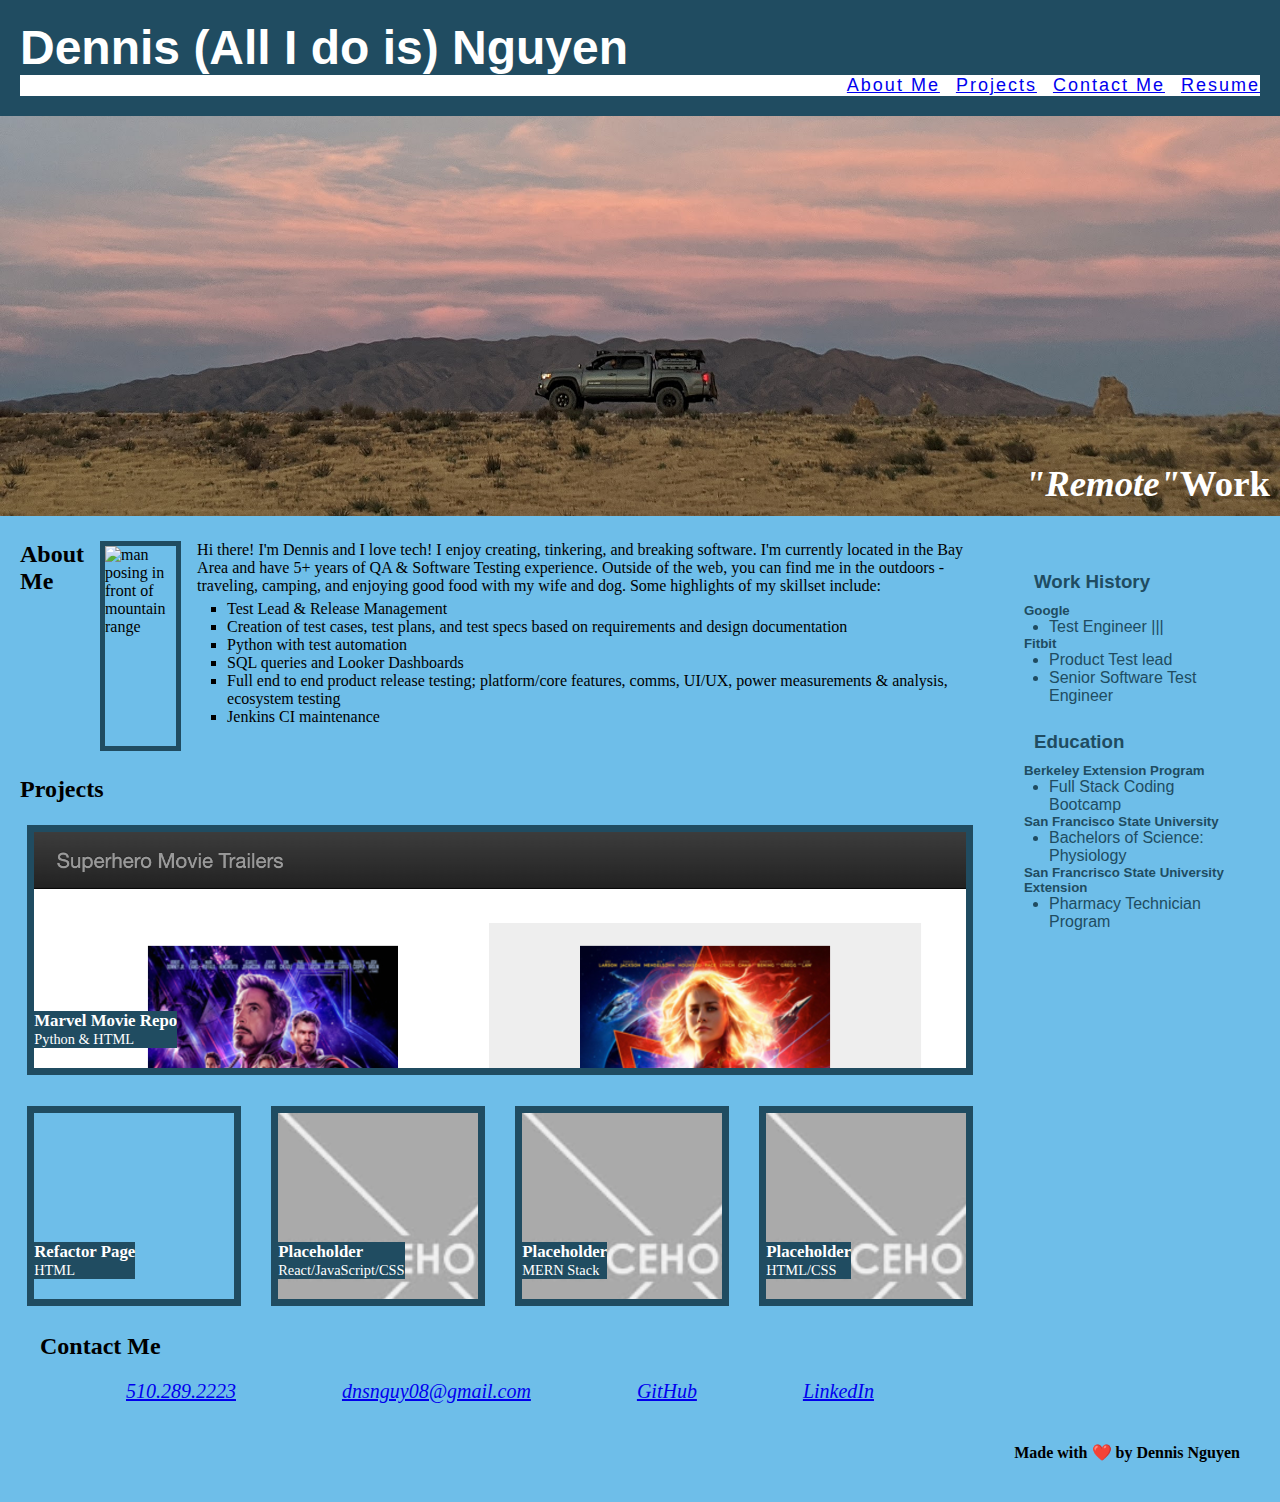
==== index.html @ 2ce6f95e "Fixed project directories" ====
<!DOCTYPE html>
<html lang="en">
<head>
    <meta charset="UTF-8">
    <meta name="viewport" content="width=device-width, initial-scale=1.0">
    <meta http-equiv="X-UA-Compatible" content="ie=edge">
    <link rel="stylesheet" href="assets/css/style.css">
    <title>Dennis Nguyen's Portfolio</title>
</head>

<body>
    <header>
        <h1>Dennis <span>(All I do is)</span> Nguyen</h1>
        <nav>
            <div class="nav-list">
                <a href="#about-me">About Me</a>
                <a href="#projects">Projects</a>
                <a href="#contact">Contact Me</a>
                <a href="https://docs.google.com/document/d/1EhAjDTcYoNisaxp2yODYk22zV11cG6ca/edit?usp=sharing&ouid=108959132086232777702&rtpof=true&sd=true" target="_blank">Resume</a>
            </div>
        </nav>
    </header>

    <!-- Hero image with small caption -->
    <section class="hero_img">
        <div>
            <h3><em>"Remote"</em> Work</h3>
        </div>
    </section>

    <main>
        <!--  about me -->
        <section id="about-me">
            <h2>About Me</h2>
            <img src="assets/images/avatar.JPG" alt="man posing in front of mountain range" />
            <div>
                <p>
                    Hi there! I'm Dennis and I love tech! I enjoy creating, tinkering, and breaking software. I'm currently located in the Bay Area and have 5+ years of QA & Software Testing experience. 
                    Outside of the web, you can find me in the outdoors - traveling, camping, and enjoying good food with my wife and dog.
                    Some highlights of my skillset include:
                </p>
                <ul id="skills">
                    <li>Test Lead & Release Management</li>
                    <li>Creation of test cases, test plans, and test specs based on requirements and design documentation</li>
                    <li>Python with test automation</li>
                    <li>SQL queries and Looker Dashboards</li>
                    <li>Full end to end product release testing; platform/core features, comms, UI/UX, power measurements & analysis, ecosystem testing</li>
                    <li>Jenkins CI maintenance </li>
                </ul>
            </div>
        </section>


        <section id="projects">
            <!-- work projects -->
            <h2>Projects</h2>
            <div class="work-container">
      
              <a href="assets/images/marvel_movies.jpg" class="work-item marvel-img">
                <div class="project-card">
                  <h3>Marvel Movie Repo</h3>
                  <span>Python & HTML</span>
                </div>
              </a>
              
              <a href="https://dnsnguy08.github.io/html-css-1/" target="_blank" class="work-item refactor-img">
                <div class="project-card">
                  <h3>Refactor Page</h3>
                  <span>HTML</span>
                </div>
              </a>

              <a href="https://github.com/dnsnguy08" target="_blank" class="work-item placeholder-img">
                <div class="project-card" >
                  <h3>Placeholder</h3>
                  <span>React/JavaScript/CSS</span>
                </div>
              </a>
      
              <a href="https://github.com/dnsnguy08" target="_blank" class="work-item placeholder-img">
                <div class="project-card">
                  <h3>Placeholder</h3>
                  <span>MERN Stack</span>
                </div>
              </a>
      
          
              <a href="https://github.com/dnsnguy08" target="_blank" class="work-item placeholder-img">
                <div class="project-card">
                  <h3>Placeholder</h3>
                  <span>HTML/CSS</span>
                </div>
              </a>
      
            </div>
         </section>

        <section id="contact">
            <!-- Contact Info -->
            <h2>Contact Me</h2>
            <div>
                <address>
                    <a href="tel:+15102892223">510.289.2223</a>
                    <a href="mailto:dnsnguy08@gmail.com">dnsnguy08@gmail.com</a>
                    <a href="https://github.com/dnsnguy08" target="_blank">GitHub</a>
                    <a href="https://www.linkedin.com/in/dennis-nguyen-a19bb9b6/" target="_blank">LinkedIn</a>
                </address>
            </div>
        </section>
    </main>
    <!-- Content aside with Work history and education -->
    <aside>
        <div>
            <h3>Work History</h3>
            <h5>Google</h5>
                <li>Test Engineer |||</li>
            <h5>Fitbit</h5>
                <li>Product Test lead</li>
                <li>Senior Software Test Engineer</li>
        </div>

        <div>
            <h3>Education</h3>
            <h5>Berkeley Extension Program</h5>
                <li>Full Stack Coding Bootcamp</li>
            <h5>San Francisco State University</h5>
                <li>Bachelors of Science: Physiology</li>
            <h5>San Francrisco State University Extension</h5>
                <li>Pharmacy Technician Program</li>
        </div>
    </aside>

    <footer>
            <h2>Made with ❤️️ by Dennis Nguyen</h2>
    </footer>
</body>
</html>
---- assets/css/style.css ----
* {
    box-sizing: border-box;
    padding: 0;
    margin: 0;
}

header {
    padding: 20px;
    font-family: Impact, Haettenschweiler, 'Arial Narrow Bold', sans-serif;
    background-color: #204c61;
    color: #ffffff;
}

h1 {
    display: inline-block;
    font-size: 48px;
}

ul {
    list-style-type: none;
}

li {
    display: list-item;
    margin-left: 25px;

}

.nav-list {
    display: flex;
    gap: 1rem;
    justify-content: right;
    letter-spacing: 2px;
    text-decoration: none;
    font-size: large;
    background-color: #fff;
}

body {
    background-color: #6ebee9;
}

.hero_img {
    height: 400px;
    width: 100%;
    margin-bottom: 25px;
    background-image: url('../images/hero_banner.JPG');
    background-size: cover;
    background-position: bottom;
    display: flex;
    justify-content: flex-end;
    align-items: flex-end;
    text-align: right;
}

.hero-img div {
    flex: 0 0 90%;
}

.hero_img h3 {
    color: white;
    margin: 0;
    padding: 5px 10px;
    font-size: 2.3rem;
    line-height: 1.5;
    display: flex;
    justify-content: end;
}

#skills {
    list-style: square;
    padding: 5px;
}


main {
    width: 75%;
    display: inline-block;
    margin-left: 20px;
    position: relative;
}

#about-me {
    display: flex;
    gap: 1rem;
    align-items: flex-start;
}

#about-me div {
    flex-direction: column;
}

#about-me img {
    width: 210px;
    height: 210px;
    border: 5px solid #204c61;
}

#projects h2 {
    padding: 25px 0 15px 0;
}

.work-container {
    display: flex;
    flex-wrap: wrap;
    justify-content: center;
    align-items: flex-start;
    gap: 1rem;
}

.work-item {
    color: white;
    border: 7px solid #204c61;
    min-height: 150px;
    max-height: 150px;
    flex-basis: auto;
    flex-grow: 1;
    display: flex;
    align-items: flex-end;
    padding: 0 0 20px 0;
    margin: 0.5em;
    text-decoration: none;
    background-blend-mode: soft-light;
    background-size: 150%;
    transition: all 0.5s;
    font-size: 0.9rem;
}

.work-item a div {
    color: white;
}

.project-card {
    background-color: #204c61;
    color: white;
}

.marvel-img {
    flex-basis: 100%;
    min-height: 250px;
    background-image: url("../images/movie_site.jpg")
    
}

.refactor-img {
    flex-basis: 20%;
    min-height: 200px;
    background-image: url("../images/refactor_website.jpg")
    
}

.placeholder-img {
    flex-basis: 20%;
    min-height: 200px;
    background-image: url("../images/placeholder.jpg")
}

aside {
    display: flex;
    flex-wrap: wrap;
    flex-direction: column;
    gap: 1rem;
    margin-right: 20px;
    padding: 20px;
    clear: both;
    float: right;
    width: 20%;
    height: 100%;
    font-family: 'Gill Sans', 'Gill Sans MT', Calibri, 'Trebuchet MS', sans-serif;
    background-color: #6ebee9;
    color: #204c61;
}

aside h3 {
    padding: 10px;
}

#contact h2 {
    padding: 20px;
}
#contact address {
    display: flex;
    flex-wrap: wrap;
    justify-content: space-evenly;
    align-items: center;
    height: 100%;
    font-size: 20px;
}

footer h2 {
    display: flex;
    justify-content: end;
    font-size: 16px;
    text-decoration: none;
    padding: 40px;
}

@media screen and (max-width: 768px) {
    .work-item,
    .work-item:first-child {
        flex-basis: 100%;
    }
  
    .work-item:first-child {
        min-height: 150px;
    }
  
    .hero-img {
        justify-content: center;
        text-align: center;
    }

    aside {
        flex-direction: row;
        justify-content: center;
        text-align: center;
      }
  
    #contact address {
        flex-direction: column;
        align-items: flex-start;
    }
  }
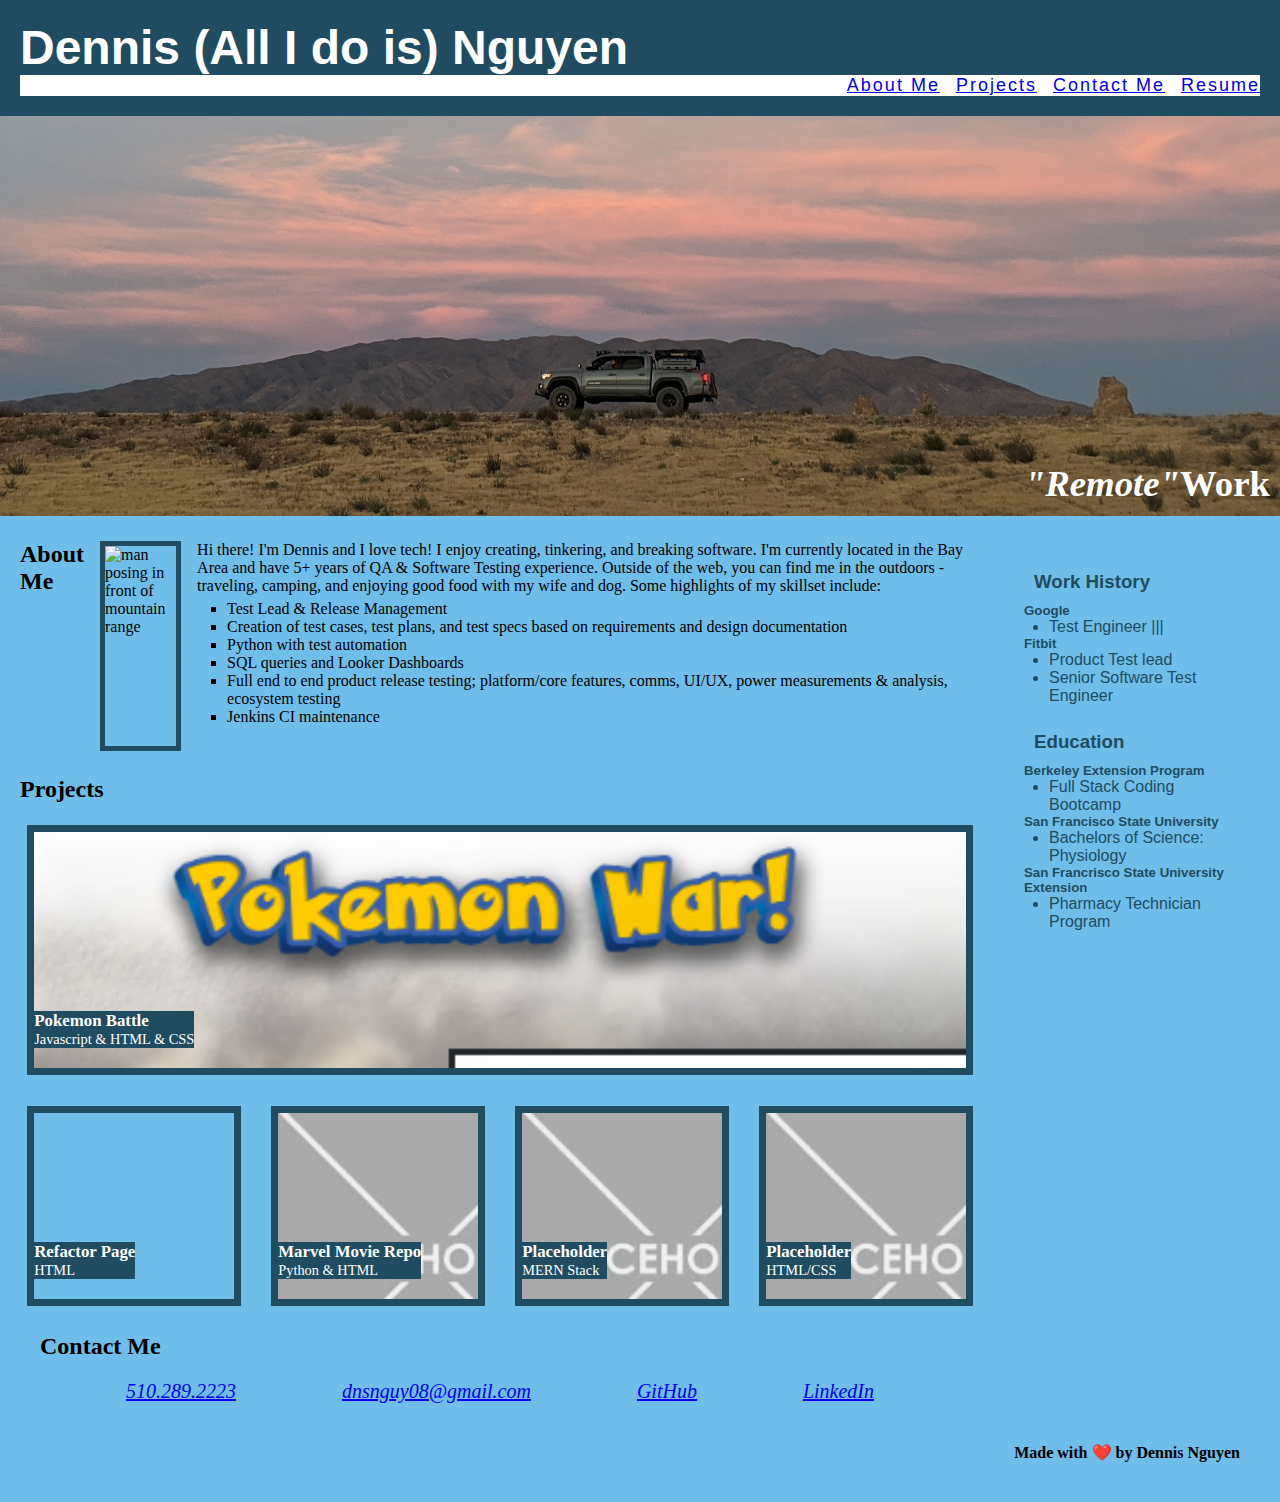
==== commit 733121ec: "update portfolio project" ====
--- a/index.html
+++ b/index.html
@@ -56,10 +56,10 @@
             <h2>Projects</h2>
             <div class="work-container">
       
-              <a href="assets/images/marvel_movies.jpg" class="work-item marvel-img">
+              <a href="https://dnsnguy08.github.io/Pokemon-Battle/" class="work-item project-img">
                 <div class="project-card">
-                  <h3>Marvel Movie Repo</h3>
-                  <span>Python & HTML</span>
+                  <h3>Pokemon Battle</h3>
+                  <span>Javascript & HTML & CSS</span>
                 </div>
               </a>
               
@@ -70,10 +70,10 @@
                 </div>
               </a>
 
-              <a href="https://github.com/dnsnguy08" target="_blank" class="work-item placeholder-img">
+              <a href="assets/images/marvel_movies.jpg" class="work-item placeholder-img">
                 <div class="project-card" >
-                  <h3>Placeholder</h3>
-                  <span>React/JavaScript/CSS</span>
+                  <h3>Marvel Movie Repo</h3>
+                  <span>Python & HTML</span>
                 </div>
               </a>
       
--- a/assets/css/style.css
+++ b/assets/css/style.css
@@ -139,6 +139,13 @@
     flex-basis: 100%;
     min-height: 250px;
     background-image: url("../images/movie_site.jpg")
+    
+}
+
+.project-img {
+    flex-basis: 100%;
+    min-height: 250px;
+    background-image: url("../images/screenshot_2.png")
     
 }
 
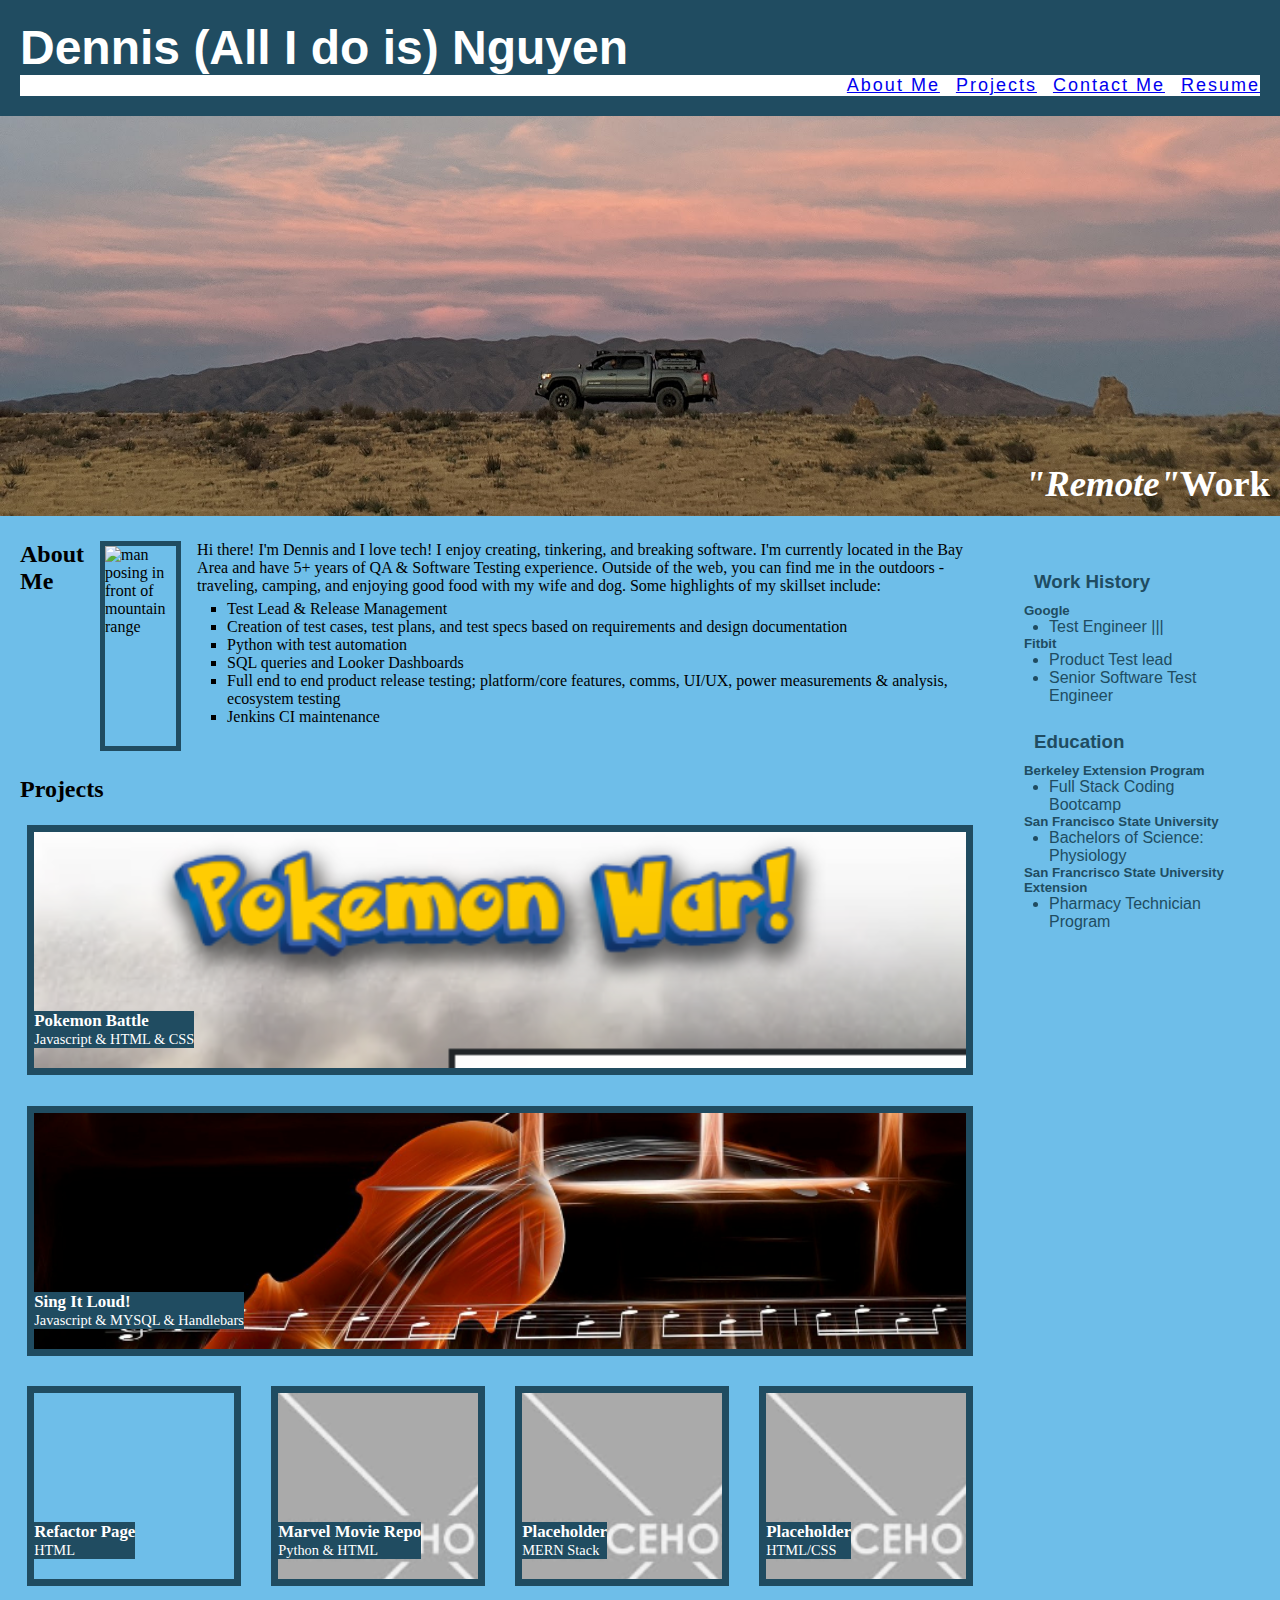
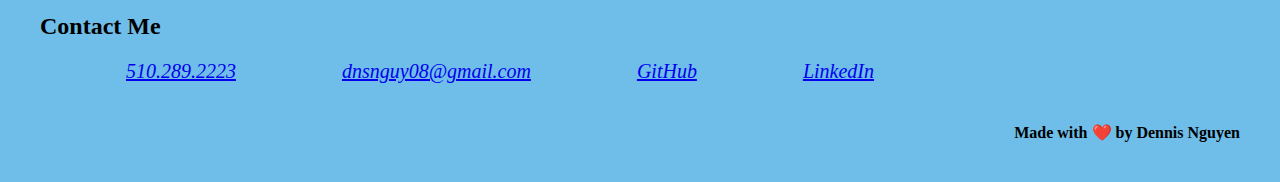
==== commit 17c15958: "updating portfolio with project sing_it_loud" ====
--- a/index.html
+++ b/index.html
@@ -60,6 +60,13 @@
                 <div class="project-card">
                   <h3>Pokemon Battle</h3>
                   <span>Javascript & HTML & CSS</span>
+                </div>
+              </a>
+
+              <a href="https://sing-it-loud.herokuapp.com/" class="work-item project2-img">
+                <div class="project-card">
+                  <h3>Sing It Loud!</h3>
+                  <span>Javascript & MYSQL & Handlebars</span>
                 </div>
               </a>
               
--- a/assets/css/style.css
+++ b/assets/css/style.css
@@ -146,6 +146,13 @@
     flex-basis: 100%;
     min-height: 250px;
     background-image: url("../images/screenshot_2.png")
+    
+}
+
+.project2-img {
+    flex-basis: 100%;
+    min-height: 250px;
+    background-image: url("../images/sing_it_loud.png")
     
 }
 
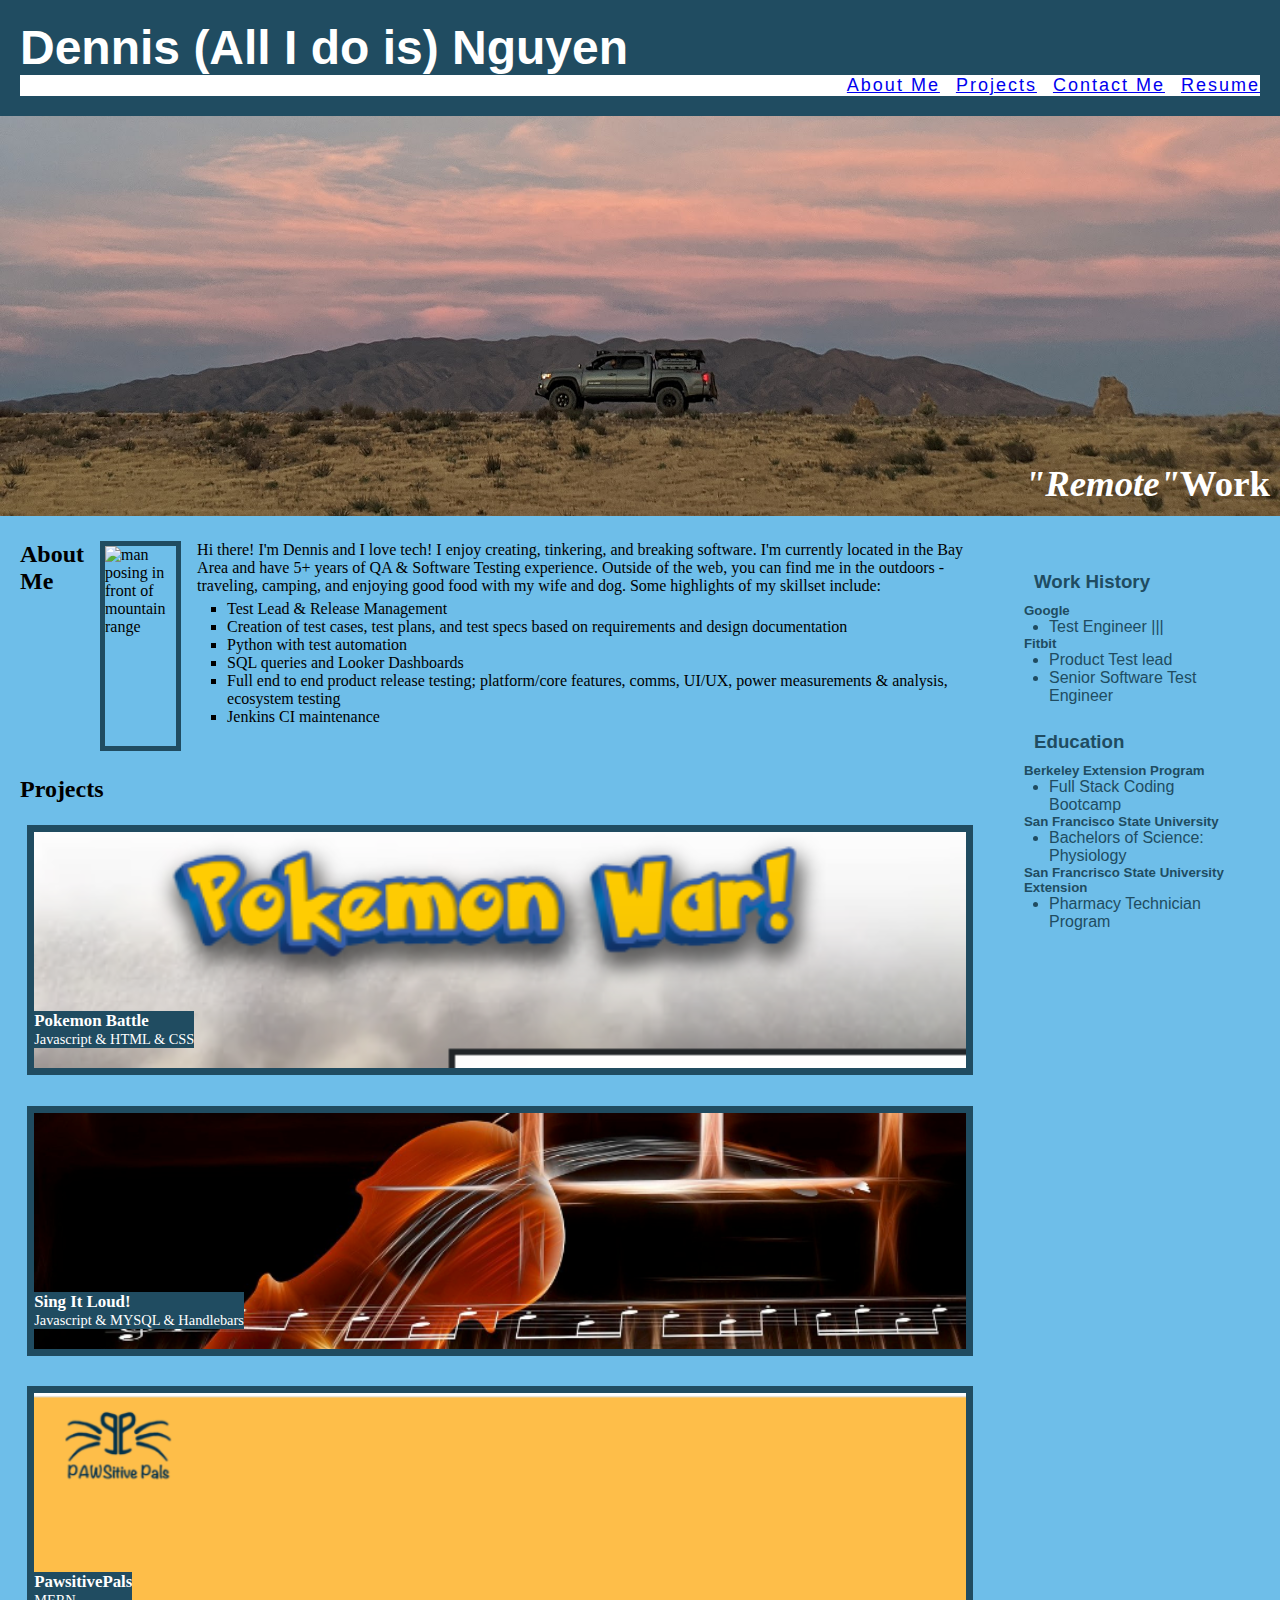
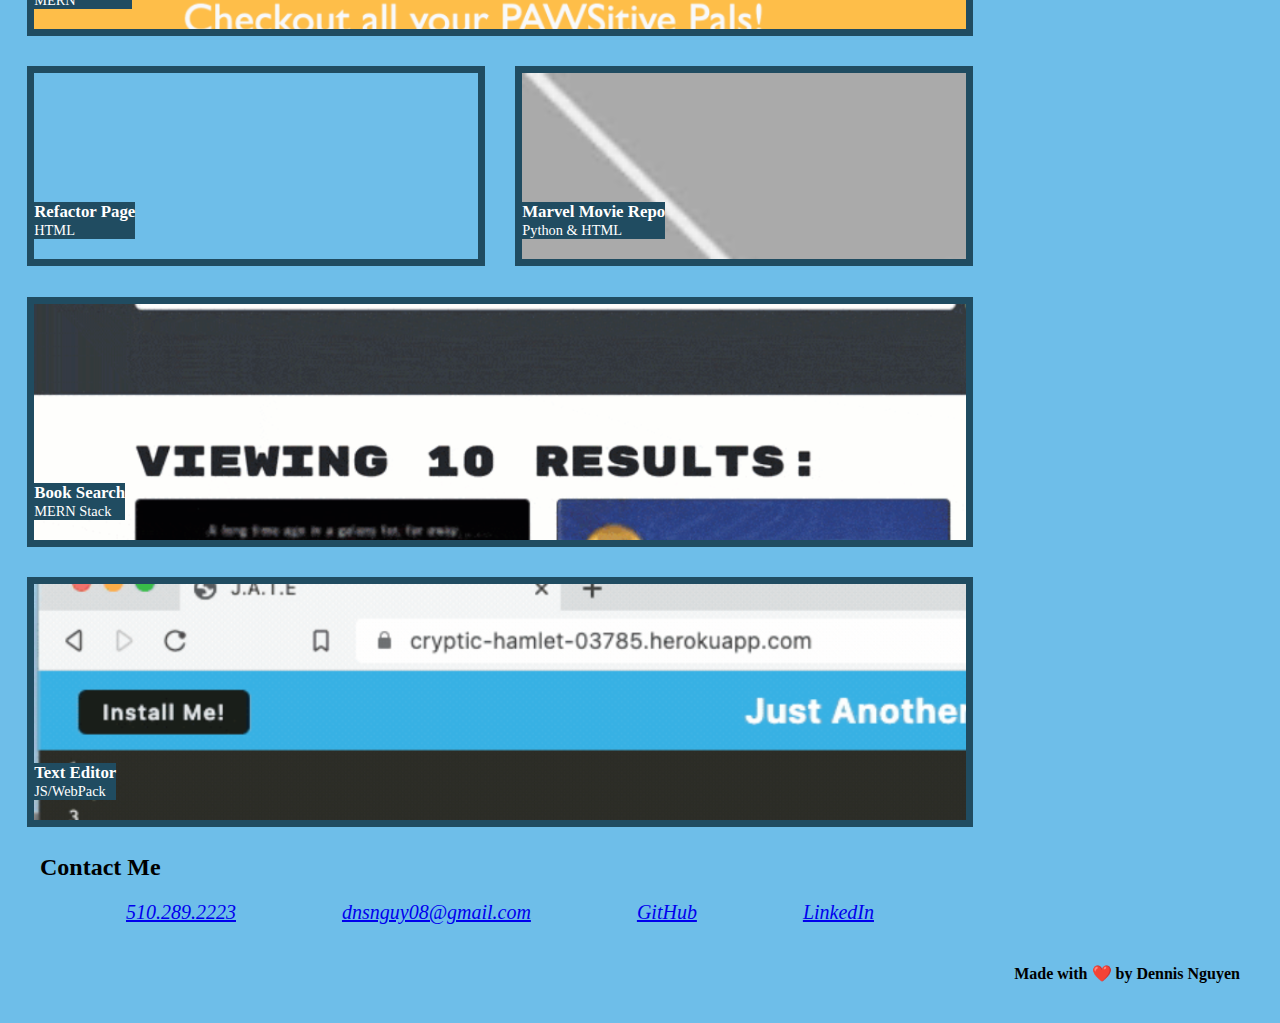
==== commit f9026815: "updated data projects" ====
--- a/index.html
+++ b/index.html
@@ -69,6 +69,13 @@
                   <span>Javascript & MYSQL & Handlebars</span>
                 </div>
               </a>
+
+              <a href="https://pawsitive-pals.herokuapp.com/" class="work-item project3-img">
+                <div class="project-card">
+                  <h3>PawsitivePals</h3>
+                  <span>MERN</span>
+                </div>
+              </a>
               
               <a href="https://dnsnguy08.github.io/html-css-1/" target="_blank" class="work-item refactor-img">
                 <div class="project-card">
@@ -84,18 +91,18 @@
                 </div>
               </a>
       
-              <a href="https://github.com/dnsnguy08" target="_blank" class="work-item placeholder-img">
+              <a href="https://begin-a-book.herokuapp.com/" target="_blank" class="work-item book-search-img">
                 <div class="project-card">
-                  <h3>Placeholder</h3>
+                  <h3>Book Search</h3>
                   <span>MERN Stack</span>
                 </div>
               </a>
       
           
-              <a href="https://github.com/dnsnguy08" target="_blank" class="work-item placeholder-img">
+              <a href="https://j-a-text-editor.herokuapp.com/" target="_blank" class="work-item text-editor-img">
                 <div class="project-card">
-                  <h3>Placeholder</h3>
-                  <span>HTML/CSS</span>
+                  <h3>Text Editor</h3>
+                  <span>JS/WebPack</span>
                 </div>
               </a>
       
--- a/assets/css/style.css
+++ b/assets/css/style.css
@@ -142,6 +142,20 @@
     
 }
 
+.text-editor-img {
+    flex-basis: 100%;
+    min-height: 250px;
+    background-image: url("../images/text_editor.jpg")
+    
+}
+
+.book-search-img {
+    flex-basis: 100%;
+    min-height: 250px;
+    background-image: url("../images/book_search.jpg")
+    
+}
+
 .project-img {
     flex-basis: 100%;
     min-height: 250px;
@@ -153,6 +167,12 @@
     flex-basis: 100%;
     min-height: 250px;
     background-image: url("../images/sing_it_loud.png")
+    
+}
+.project3-img {
+    flex-basis: 100%;
+    min-height: 250px;
+    background-image: url("../images/pawsitive.jpg")
     
 }
 
